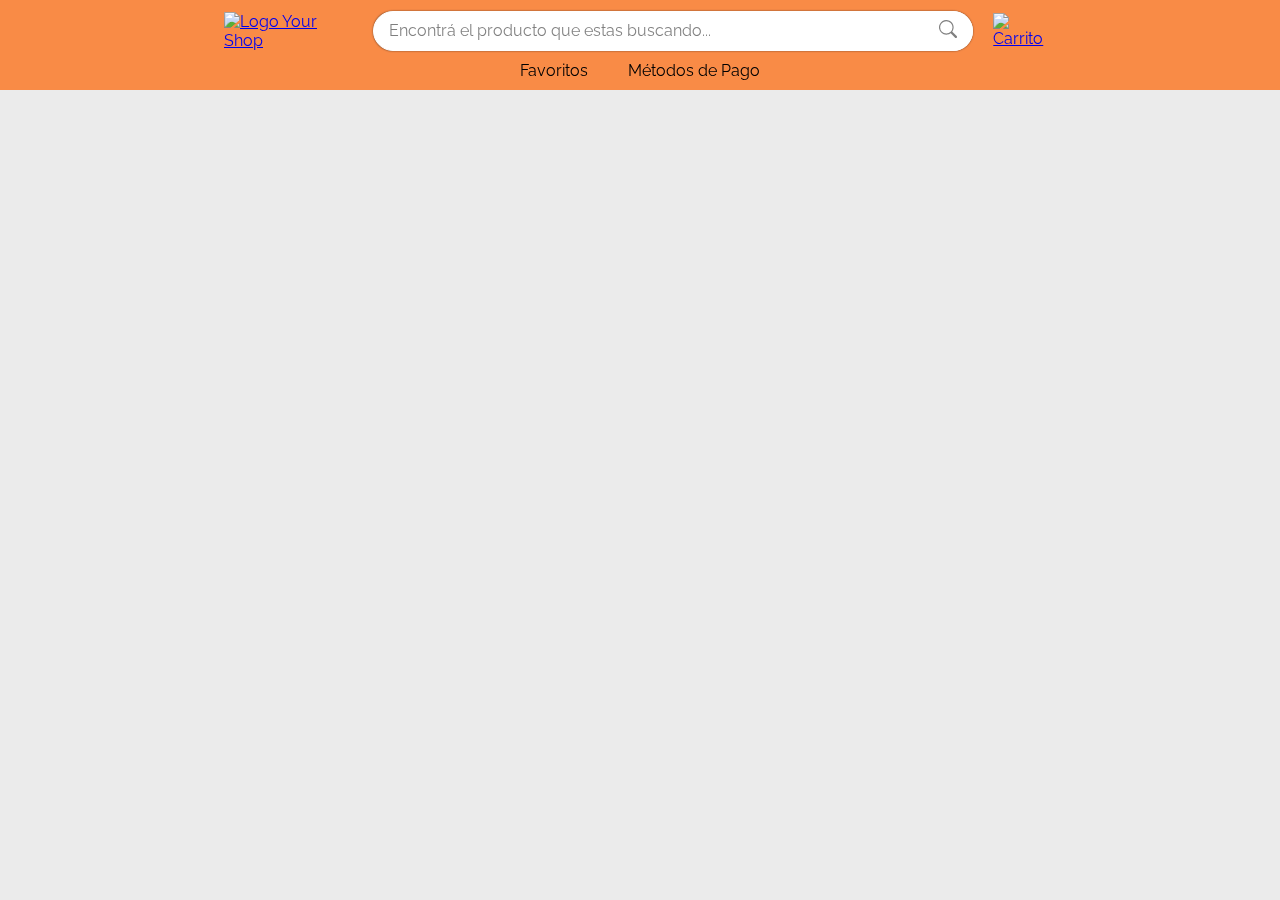
==== cart.html @ 0bfb7984 "Cree un carrusel en index y agregue las fotos del mismo en la carpeta images" ====
<!DOCTYPE html>
<html lang="en">
<head>
  <meta charset="UTF-8">
  <meta name="viewport" content="width=device-width, initial-scale=1.0">
  <link href="https://cdn.jsdelivr.net/npm/bootstrap@5.3.1/dist/css/bootstrap.min.css" rel="stylesheet" integrity="sha384-4bw+/aepP/YC94hEpVNVgiZdgIC5+VKNBQNGCHeKRQN+PtmoHDEXuppvnDJzQIu9" crossorigin="anonymous">
  <link rel="preconnect" href="https://fonts.googleapis.com">
  <link rel="preconnect" href="https://fonts.gstatic.com" crossorigin>
  <link href="https://fonts.googleapis.com/css2?family=Raleway&display=swap" rel="stylesheet">
  <script src="https://cdn.jsdelivr.net/npm/sweetalert2@11"></script>
  <script src="sweetalert2.min.js"></script>
  <link rel="stylesheet" href="sweetalert2.min.css">
  <link rel="stylesheet" href="css/styles.css">
  <title>YourShop</title>
</head>
<body>
  <header>
    <nav class="nav" id="nav">
      <div class="nav-top" id="nav-top">
        <a href="index.html"><img class="nav-top-logo" src="images/logo-shop.png" alt="Logo Your Shop"></a>
        <div class="nav-top-search">
          <a href="index.html">
            <input id="inputBusqueda" class="nav-top-search-input" type="text" placeholder="Encontrá el producto que estas buscando...">
            <button id="botonBusqueda" class="nav-top-search-button" type="submit"><svg xmlns="http://www.w3.org/2000/svg"fill="currentColor" class="bi bi-search " viewBox="0 0 16 16" title="Buscar" alt="Boton para buscar">
              <path d="M11.742 10.344a6.5 6.5 0 1 0-1.397 1.398h-.001c.03.04.062.078.098.115l3.85 3.85a1 1 0 0 0 1.415-1.414l-3.85-3.85a1.007 1.007 0 0 0-.115-.1zM12 6.5a5.5 5.5 0 1 1-11 0 5.5 5.5 0 0 1 11 0z"/>
            </svg></button>
          </a>
        </div>
        <a href="cart.html"><img class="nav-top-cart" src="images/shop-cart.png" alt="Carrito"></a>
      </div>
      <ul class="nav-bott">
        <li><a class="nav-bott-link" href="favorites.html">Favoritos</a></li>
        <li><a class="nav-bott-link" href="index.html#metodosPago">Métodos de Pago</a></li>
      </ul>
    </nav>
  </header>
  <main>
    <section id= "seccionCarrito" class="seccionCarrito">
      <div id="listaDeCarrito">
      </div>
    </section>
  </main>
  <script src="scripts/main.js"></script>
</body>
</html>
---- css/styles.css ----
* {
  box-sizing: border-box;
  margin: 0;
  padding: 0;
  font-family: "Raleway", sans-serif;
  line-height: normal;
}

header {
  display: flex;
  flex-direction: row;
  align-items: center;
  justify-content: center;
  background-color: rgba(255, 98, 0, 0.7);
  position: fixed;
  backdrop-filter: blur(8px);
  width: 100%;
  height: 90px;
  z-index: 2;
}

.nav {
  display: flex;
  flex-direction: column;
  align-items: center;
  gap: 10px;
  padding: 10px 0px;
  width: 65%;
}
.nav-top {
  display: flex;
  flex-direction: row;
  align-items: center;
  align-items: center;
  width: 100%;
  justify-content: space-around;
  gap: 20px;
}
.nav-top-logo {
  height: 40px;
}
.nav-top-search {
  display: flex;
  flex-direction: row;
  align-items: center;
  position: relative;
  align-items: center;
}
.nav-top-search-input {
  width: 600px;
  height: 40px;
  padding: 10px 15px;
  font-size: 16px;
  border: solid 1.5px white;
  border-radius: 40px;
  box-shadow: 0px 0px 2px rgba(0, 0, 0, 0.6);
  outline: none;
}
.nav-top-search-input::placeholder {
  color: rgba(0, 0, 0, 0.5019607843);
}
.nav-top-search-input:focus {
  outline: solid 1.5px rgba(0, 0, 0, 0.2);
}
.nav-top-search-button {
  width: 50px;
  height: 40px;
  border-radius: 40px;
  border-top-left-radius: 0px;
  border-bottom-left-radius: 0px;
  position: absolute;
  right: 0px;
  background: white;
  border: none;
  transition: 0.5s;
}
.nav-top-search-button:hover {
  background: #252525;
}
.nav-top-search-button:hover .bi-search {
  transition: 0.5s;
  color: white;
}
.nav-top-cart {
  width: 40px;
  height: 40px;
  transition: 0.4s;
}
.nav-top-cart:hover {
  transform: translate(0px, -2px);
}
.nav-bott {
  display: flex;
  flex-direction: row;
  align-items: center;
  list-style: none;
  gap: 40px;
  justify-content: center;
  padding: 0;
  margin: 0;
  font-size: 16px;
}
.nav-bott-link {
  text-decoration: none;
  color: black;
  font-size: 16px;
  transition: 0.3s;
}
.nav-bott-link:hover {
  color: white;
}

.bi-search {
  color: rgba(0, 0, 0, 0.5);
  width: 18px;
}

body {
  background-color: #ebebeb;
}

main {
  display: flex;
  flex-direction: column;
  align-items: center;
}

.productoEncontrado {
  display: flex;
  flex-direction: column;
  padding-bottom: 0;
  position: relative;
  align-items: center;
  gap: 5px;
  width: 250px;
  height: 390px;
  background-color: white;
  border-radius: 4px;
  box-shadow: 0px 0px 2px rgba(0, 0, 0, 0.3);
  transition: 0.3s;
}
.productoEncontrado:hover {
  box-shadow: 0px 0px 8px rgba(0, 0, 0, 0.4);
}
.productoEncontrado p {
  width: 100%;
  text-align: left;
  font-size: 12px;
  padding: 0px 15px;
  margin: 0;
}
.productoEncontrado button {
  position: absolute;
  bottom: 0;
  cursor: pointer;
  border: none;
  height: 30px;
  font-size: 12px;
  border-top: solid 1px #ebebeb;
  background-color: white;
  margin-top: 10px;
  width: 100%;
  border-bottom-left-radius: 4px;
  border-bottom-right-radius: 4px;
  transition: 0.3s;
}
.productoEncontrado button:hover {
  background-color: rgb(255, 98, 0);
  color: white;
}
.productoEncontrado img {
  width: 240px;
  padding: 5px;
  object-fit: cover;
}
.productoEncontrado svg {
  position: absolute;
  cursor: pointer;
  top: 15px;
  right: 15px;
  color: #afaeae;
  background-color: white;
}
.productoEncontrado svg path {
  width: 100%;
  height: 100%;
}

.sectionBusqueda {
  display: flex;
  flex-direction: column;
  width: 100%;
  align-items: center;
  padding-top: 95px;
}
.sectionBusqueda h3 {
  font-size: 20px;
  font-weight: bold;
  text-align: center;
  color: black;
  padding: 10px;
  width: 100%;
  margin: 0;
}

.resultadoBusquedaDiv {
  width: 60%;
  display: flex;
  flex-direction: row;
  align-items: center;
  flex-wrap: wrap;
  gap: 25px;
  justify-content: center;
}

.titulo-pag {
  margin: 0;
  padding-top: 110px;
  padding-bottom: 20px;
  font-weight: normal;
  font-size: 20px;
}

.productos {
  display: flex;
  flex-direction: row;
  align-items: center;
  justify-content: space-around;
  flex-wrap: wrap;
  width: 60%;
  gap: 15px;
}

.productoGeneral {
  display: flex;
  flex-direction: row;
  align-items: center;
  padding: 5px;
  align-items: center;
  justify-content: center;
  gap: 5px;
  width: 350px;
  background-color: white;
  border-radius: 4px;
  box-shadow: 0px 0px 2px rgba(0, 0, 0, 0.3);
  transition: 0.3s;
}
.productoGeneral img {
  width: 150px;
  left: 0;
}
.productoGeneral p {
  width: 100%;
  text-align: left;
  font-size: 12px;
  margin: 0;
}
.productoGeneral h3 {
  font-size: 18px;
  margin: 0;
}

.tituloProductos {
  font-size: 20px;
  padding-top: 10px;
  padding-bottom: 5px;
  margin: 0;
  font-weight: bold;
}

.metodosPago {
  margin: 40px 0px;
  padding: 20px;
  width: 60%;
  border-radius: 4px;
  text-align: center;
  background-color: white;
  box-shadow: 0px 0px 2px rgba(0, 0, 0, 0.3);
  transition: 0.4s;
}
.metodosPago:hover {
  transform: translate(0px, -5px);
  box-shadow: 0px 5px 10px rgba(0, 0, 0, 0.215);
}
.metodosPago h3, .metodosPago p {
  margin: 0;
}
.metodosPago-imagenes {
  display: flex;
  flex-direction: row;
  align-items: center;
  justify-content: space-around;
}
.metodosPago-imagenes img {
  width: 300px;
}
.metodosPago-imagenes img:nth-child(2) {
  border-left: solid 4px #ebebeb;
  width: 450px;
}

svg.favoritosActivado {
  transition: 0.3s;
  color: rgb(255, 98, 0);
}

.bi-x {
  height: 25px;
  transition: 0.3s;
}
.bi-x:hover {
  color: rgb(0, 0, 0);
}

.bi-heart-fill {
  height: 20px;
}

.carrusel {
  width: 60%;
  align-items: center;
  position: relative;
  height: 300px;
  overflow: hidden;
  margin-top: 15px;
  border-radius: 5px;
}
.carrusel-portada {
  width: 300%; /*si son 4 imgs serian 400%*/
  height: 100%;
  display: flex;
  transition: all ease 0.6s;
}
.carrusel-portada-img {
  width: 33.3333333333%;
  height: 100%;
}
.carrusel-portada-img img {
  width: 100%;
  height: 100%;
  object-fit: cover;
}
.carrusel-btn-izq, .carrusel-btn-der {
  display: flex;
  position: absolute;
  top: 50%;
  font-size: 10px;
  background-color: transparent;
  border-radius: 50%;
  padding: 5px;
  cursor: pointer;
  color: rgba(0, 0, 0, 0.3);
  transform: translate(0, -50%);
  transition: 0.5s ease;
  user-select: none;
}
.carrusel-btn-izq:hover, .carrusel-btn-der:hover {
  color: rgba(0, 0, 0, 0.8);
}
.carrusel-btn-der {
  right: 0;
}
.carrusel-btn-izq {
  left: 0;
}

.seccionFav {
  display: flex;
  flex-direction: column;
  width: 100%;
  align-items: center;
  padding-top: 95px;
  padding-bottom: 40px;
}
.seccionFav h3 {
  font-size: 20px;
  font-weight: bold;
  text-align: center;
  color: black;
  padding: 10px;
  width: 100%;
  margin: 0;
}

svg.eliminarFav {
  transition: 0.3s;
}
svg.eliminarFav :hover {
  color: black;
}

.seccionCarrito {
  width: 100%;
  padding-top: 115px;
  padding-bottom: 50px;
  display: flex;
  flex-direction: column;
  align-items: center;
}

#listaDeCarrito {
  width: 100%;
  display: flex;
  flex-direction: column;
  align-items: center;
  gap: 20px;
}

.productoEnCarrito {
  display: flex;
  flex-direction: row;
  align-items: center;
  align-items: center;
  width: 50%;
  border-radius: 5px;
  padding-right: 30px;
  justify-content: space-between;
  box-shadow: 0px 0px 5px rgba(0, 0, 0, 0.2);
  background-color: white;
  height: 135px;
}
.productoEnCarrito img {
  height: 90%;
  border-radius: 5px;
}
.productoEnCarrito h3 {
  font-size: 28px;
  width: 200px;
}
.productoEnCarrito div {
  width: 400px;
}
.productoEnCarrito div h4 {
  font-size: 25px;
  font-weight: bold;
  text-align: left;
  margin: 0;
}
.productoEnCarrito div p {
  font-size: 15px;
  font-weight: normal;
  text-align: left;
  margin: 0;
}
.productoEnCarrito button {
  border: none;
  background: none;
  width: 20px;
  height: 20px;
  transition: 0.3s;
}
.productoEnCarrito button:hover {
  transform: translate(0px, -3px);
}
.productoEnCarrito button img {
  transition: 0.3s;
  width: 20px;
  height: 20px;
}

/*# sourceMappingURL=styles.css.map */
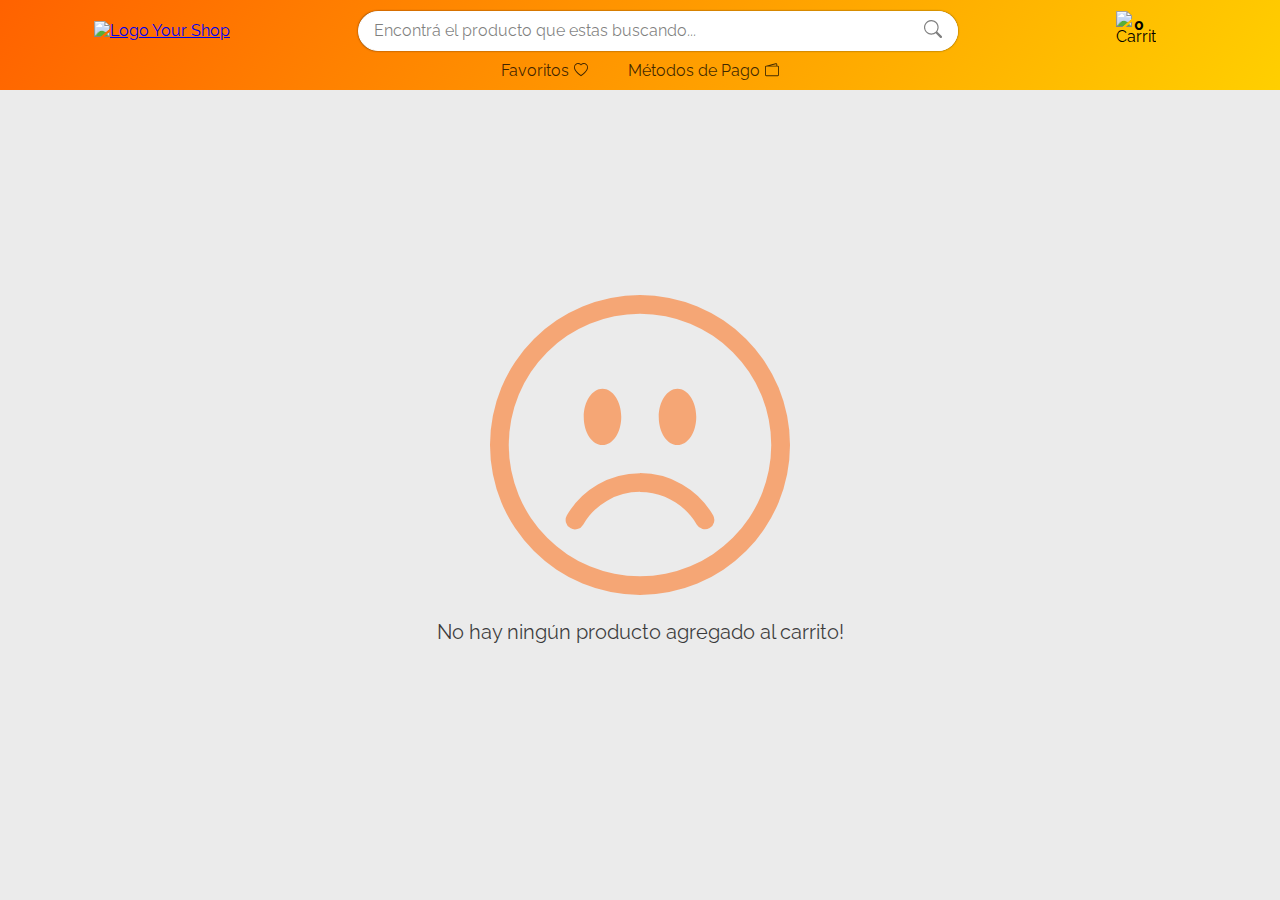
==== commit b7138658: "Elimine el formulario del index, agregue botones para sumar la cantidad del producto en el carrito" ====
--- a/cart.html
+++ b/cart.html
@@ -7,9 +7,7 @@
   <link rel="preconnect" href="https://fonts.googleapis.com">
   <link rel="preconnect" href="https://fonts.gstatic.com" crossorigin>
   <link href="https://fonts.googleapis.com/css2?family=Raleway&display=swap" rel="stylesheet">
-  <script src="https://cdn.jsdelivr.net/npm/sweetalert2@11"></script>
-  <script src="sweetalert2.min.js"></script>
-  <link rel="stylesheet" href="sweetalert2.min.css">
+  <link rel="icon" href="images/yourShop-logo.png">
   <link rel="stylesheet" href="css/styles.css">
   <title>YourShop</title>
 </head>
@@ -26,20 +24,29 @@
             </svg></button>
           </a>
         </div>
-        <a href="cart.html"><img class="nav-top-cart" src="images/shop-cart.png" alt="Carrito"></a>
+        <a href="cart.html" class="nav-top-cart" title="Carrito"><img src="images/shop-cart.png" alt="Carrito" >
+          <h5 id="contadorCarrito"></h5>
+        </a>
       </div>
       <ul class="nav-bott">
-        <li><a class="nav-bott-link" href="favorites.html">Favoritos</a></li>
-        <li><a class="nav-bott-link" href="index.html#metodosPago">Métodos de Pago</a></li>
+        <li><a class="nav-bott-link" href="favorites.html">Favoritos<svg xmlns="http://www.w3.org/2000/svg" fill="currentColor" class="bi bi-heart" viewBox="0 0 16 16">
+          <path d="m8 2.748-.717-.737C5.6.281 2.514.878 1.4 3.053c-.523 1.023-.641 2.5.314 4.385.92 1.815 2.834 3.989 6.286 6.357 3.452-2.368 5.365-4.542 6.286-6.357.955-1.886.838-3.362.314-4.385C13.486.878 10.4.28 8.717 2.01L8 2.748zM8 15C-7.333 4.868 3.279-3.04 7.824 1.143c.06.055.119.112.176.171a3.12 3.12 0 0 1 .176-.17C12.72-3.042 23.333 4.867 8 15z"/>
+        </svg></a></li>
+        <li><a class="nav-bott-link" href="index.html#metodosPago">Métodos de Pago<svg xmlns="http://www.w3.org/2000/svg" fill="currentColor" class="bi bi-wallet2" viewBox="0 0 16 16">
+          <path d="M12.136.326A1.5 1.5 0 0 1 14 1.78V3h.5A1.5 1.5 0 0 1 16 4.5v9a1.5 1.5 0 0 1-1.5 1.5h-13A1.5 1.5 0 0 1 0 13.5v-9a1.5 1.5 0 0 1 1.432-1.499L12.136.326zM5.562 3H13V1.78a.5.5 0 0 0-.621-.484L5.562 3zM1.5 4a.5.5 0 0 0-.5.5v9a.5.5 0 0 0 .5.5h13a.5.5 0 0 0 .5-.5v-9a.5.5 0 0 0-.5-.5h-13z"/>
+        </svg></a></li>
       </ul>
     </nav>
   </header>
   <main>
-    <section id= "seccionCarrito" class="seccionCarrito">
+    <section id="seccionCarrito" class="seccionCarrito">
       <div id="listaDeCarrito">
       </div>
+      <div id="precioFinal"></div>
     </section>
   </main>
+  <script src="https://cdn.jsdelivr.net/npm/sweetalert2@11"></script>
+  <script src="https://cdn.jsdelivr.net/npm/bootstrap@5.3.1/dist/js/bootstrap.bundle.min.js" integrity="sha384-HwwvtgBNo3bZJJLYd8oVXjrBZt8cqVSpeBNS5n7C8IVInixGAoxmnlMuBnhbgrkm" crossorigin="anonymous"></script>
   <script src="scripts/main.js"></script>
 </body>
 </html>--- a/css/styles.css
+++ b/css/styles.css
@@ -11,7 +11,8 @@
   flex-direction: row;
   align-items: center;
   justify-content: center;
-  background-color: rgba(255, 98, 0, 0.7);
+  background: rgb(255, 98, 0);
+  background: linear-gradient(127deg, rgb(255, 98, 0) 0%, rgb(255, 207, 0) 100%);
   position: fixed;
   backdrop-filter: blur(8px);
   width: 100%;
@@ -25,7 +26,7 @@
   align-items: center;
   gap: 10px;
   padding: 10px 0px;
-  width: 65%;
+  width: 1200px;
 }
 .nav-top {
   display: flex;
@@ -82,12 +83,37 @@
   color: white;
 }
 .nav-top-cart {
+  display: flex;
+  flex-direction: row;
+  align-items: center;
+  position: relative;
+  align-items: center;
+  justify-content: center;
+  text-decoration: none;
+  color: black;
+  transition: 0.4s;
+  width: 100px;
+}
+.nav-top-cart:hover {
+  transform: translate(0px, -2px);
+}
+.nav-top-cart img {
   width: 40px;
   height: 40px;
+}
+.nav-top-cart h5 {
+  display: flex;
+  flex-direction: row;
+  align-items: center;
   transition: 0.4s;
-}
-.nav-top-cart:hover {
-  transform: translate(0px, -2px);
+  align-items: center;
+  justify-content: center;
+  width: 20px;
+  height: 20px;
+  top: 11%;
+  right: 37.5%;
+  position: absolute;
+  font-size: 16px;
 }
 .nav-bott {
   display: flex;
@@ -101,13 +127,24 @@
   font-size: 16px;
 }
 .nav-bott-link {
+  display: flex;
+  flex-direction: row;
+  align-items: center;
+  align-items: center;
+  gap: 5px;
   text-decoration: none;
+  color: rgba(0, 0, 0, 0.75);
+  font-size: 16px;
+  transition: 0.3s;
+}
+.nav-bott-link:hover {
   color: black;
-  font-size: 16px;
-  transition: 0.3s;
-}
-.nav-bott-link:hover {
-  color: white;
+}
+.nav-bott-link svg {
+  height: 14px;
+}
+.nav-bott-link .bi-person {
+  height: 18px;
 }
 
 .bi-search {
@@ -262,14 +299,13 @@
 
 .tituloProductos {
   font-size: 20px;
-  padding-top: 10px;
-  padding-bottom: 5px;
-  margin: 0;
-  font-weight: bold;
+  padding-top: 15px;
+  padding-bottom: 10px;
+  margin: 0;
 }
 
 .metodosPago {
-  margin: 40px 0px;
+  margin: 15px 0px;
   padding: 20px;
   width: 60%;
   border-radius: 4px;
@@ -278,10 +314,6 @@
   box-shadow: 0px 0px 2px rgba(0, 0, 0, 0.3);
   transition: 0.4s;
 }
-.metodosPago:hover {
-  transform: translate(0px, -5px);
-  box-shadow: 0px 5px 10px rgba(0, 0, 0, 0.215);
-}
 .metodosPago h3, .metodosPago p {
   margin: 0;
 }
@@ -326,13 +358,13 @@
   border-radius: 5px;
 }
 .carrusel-portada {
-  width: 300%; /*si son 4 imgs serian 400%*/
+  width: 400%; /*si son x imgs serian x * 100%*/
   height: 100%;
   display: flex;
   transition: all ease 0.6s;
 }
 .carrusel-portada-img {
-  width: 33.3333333333%;
+  width: 25%;
   height: 100%;
 }
 .carrusel-portada-img img {
@@ -343,13 +375,15 @@
 .carrusel-btn-izq, .carrusel-btn-der {
   display: flex;
   position: absolute;
+  width: 25px;
+  height: 25px;
   top: 50%;
   font-size: 10px;
   background-color: transparent;
   border-radius: 50%;
   padding: 5px;
   cursor: pointer;
-  color: rgba(0, 0, 0, 0.3);
+  color: rgba(0, 0, 0, 0.4);
   transform: translate(0, -50%);
   transition: 0.5s ease;
   user-select: none;
@@ -369,7 +403,7 @@
   flex-direction: column;
   width: 100%;
   align-items: center;
-  padding-top: 95px;
+  padding-top: 105px;
   padding-bottom: 40px;
 }
 .seccionFav h3 {
@@ -396,6 +430,7 @@
   display: flex;
   flex-direction: column;
   align-items: center;
+  gap: 30px;
 }
 
 #listaDeCarrito {
@@ -411,7 +446,7 @@
   flex-direction: row;
   align-items: center;
   align-items: center;
-  width: 50%;
+  width: 60%;
   border-radius: 5px;
   padding-right: 30px;
   justify-content: space-between;
@@ -426,6 +461,7 @@
 .productoEnCarrito h3 {
   font-size: 28px;
   width: 200px;
+  margin: 0;
 }
 .productoEnCarrito div {
   width: 400px;
@@ -442,20 +478,130 @@
   text-align: left;
   margin: 0;
 }
-.productoEnCarrito button {
+.productoEnCarrito #eliminarCart {
   border: none;
   background: none;
   width: 20px;
   height: 20px;
   transition: 0.3s;
 }
-.productoEnCarrito button:hover {
+.productoEnCarrito #eliminarCart:hover {
   transform: translate(0px, -3px);
 }
-.productoEnCarrito button img {
+.productoEnCarrito #eliminarCart img {
   transition: 0.3s;
   width: 20px;
   height: 20px;
 }
 
+.imagenVacio {
+  display: flex;
+  flex-direction: column;
+  align-items: center;
+  justify-content: center;
+  gap: 25px;
+  font-size: 20px;
+  margin-top: 150px;
+  color: rgba(0, 0, 0, 0.75);
+}
+.imagenVacio svg {
+  width: 300px;
+  height: 300px;
+  color: rgba(255, 98, 0, 0.5);
+}
+
+.precioFinal {
+  display: flex;
+  flex-direction: row;
+  align-items: center;
+  align-items: center;
+  justify-content: space-between;
+  width: 60%;
+  padding-top: 10px;
+  border-top: solid 1px #252525;
+}
+.precioFinal h3 {
+  font-size: 30px;
+  margin: 0;
+}
+.precioFinal button {
+  border: none;
+  border-radius: 5px;
+  font-size: 20px;
+  padding: 15px 15px;
+  transition: ease-out 0.3s;
+  background-color: black;
+  color: white;
+}
+.precioFinal button:hover {
+  background-color: rgb(255, 98, 0);
+  color: white;
+}
+
+.precioCarritoDiv {
+  display: flex;
+  flex-direction: row;
+  align-items: center;
+  justify-content: space-around;
+  align-items: center;
+}
+.precioCarritoDiv h3 {
+  margin: 0;
+  width: 150px;
+}
+
+.cantidad {
+  display: flex;
+  flex-direction: row;
+  align-items: center;
+  justify-content: center;
+}
+.cantidad input {
+  width: 40px;
+  color: black;
+  background-color: rgba(255, 98, 0, 0.4);
+  border: none;
+  height: 30px;
+  text-align: center;
+  margin: 0;
+  outline: none;
+}
+.cantidad button {
+  display: flex;
+  flex-direction: row;
+  align-items: center;
+  align-items: center;
+  justify-content: center;
+  background-color: rgba(255, 98, 0, 0.7);
+  height: 30px;
+  width: 30px;
+  font-size: 20px;
+  border: none;
+}
+.cantidad input[type=number]::-webkit-inner-spin-button,
+.cantidad input[type=number]::-webkit-outer-spin-button {
+  -webkit-appearance: none;
+  margin: 0;
+}
+.cantidad #sumaBtn {
+  border-top-right-radius: 15px;
+  border-bottom-right-radius: 15px;
+  outline: none;
+  transition: 0.4s;
+}
+.cantidad #sumaBtn:hover {
+  background-color: rgb(255, 98, 0);
+  color: white;
+}
+.cantidad #restaBtn {
+  border-top-left-radius: 15px;
+  border-bottom-left-radius: 15px;
+  outline: none;
+  transition: 0.4s;
+}
+.cantidad #restaBtn:hover {
+  background-color: rgb(255, 98, 0);
+  color: white;
+}
+
 /*# sourceMappingURL=styles.css.map */
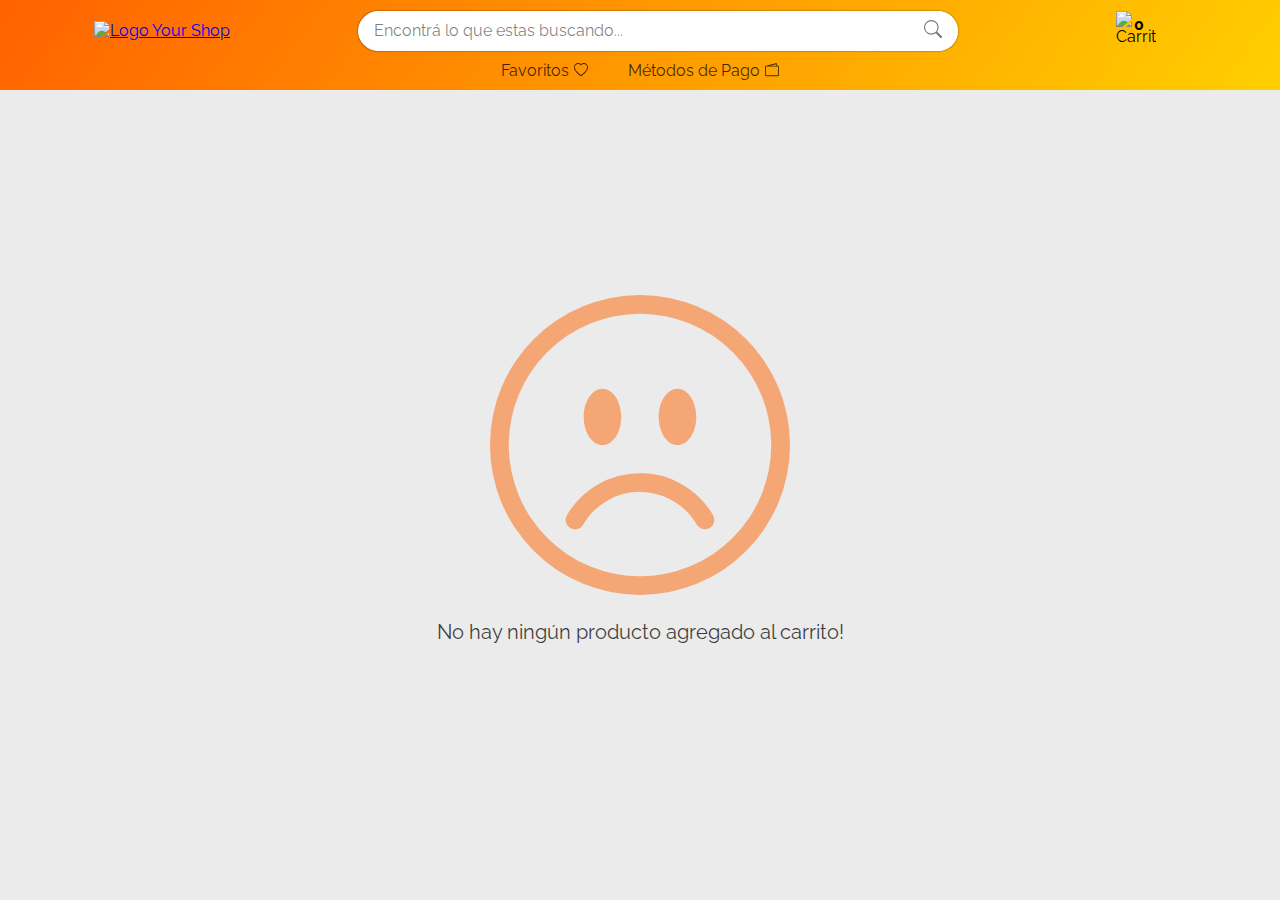
==== commit b25abae7: "Agregue mediaqueries a las 3 paginas, falta terminar la de carrito y hacer mediaqueries de tablet y " ====
--- a/cart.html
+++ b/cart.html
@@ -16,14 +16,12 @@
     <nav class="nav" id="nav">
       <div class="nav-top" id="nav-top">
         <a href="index.html"><img class="nav-top-logo" src="images/logo-shop.png" alt="Logo Your Shop"></a>
-        <div class="nav-top-search">
-          <a href="index.html">
-            <input id="inputBusqueda" class="nav-top-search-input" type="text" placeholder="Encontrá el producto que estas buscando...">
+          <a class="nav-top-search" href="index.html">
+            <input id="inputBusqueda" class="nav-top-search-input" type="text" placeholder="Encontrá lo que estas buscando...">
             <button id="botonBusqueda" class="nav-top-search-button" type="submit"><svg xmlns="http://www.w3.org/2000/svg"fill="currentColor" class="bi bi-search " viewBox="0 0 16 16" title="Buscar" alt="Boton para buscar">
               <path d="M11.742 10.344a6.5 6.5 0 1 0-1.397 1.398h-.001c.03.04.062.078.098.115l3.85 3.85a1 1 0 0 0 1.415-1.414l-3.85-3.85a1.007 1.007 0 0 0-.115-.1zM12 6.5a5.5 5.5 0 1 1-11 0 5.5 5.5 0 0 1 11 0z"/>
             </svg></button>
           </a>
-        </div>
         <a href="cart.html" class="nav-top-cart" title="Carrito"><img src="images/shop-cart.png" alt="Carrito" >
           <h5 id="contadorCarrito"></h5>
         </a>
@@ -40,8 +38,7 @@
   </header>
   <main>
     <section id="seccionCarrito" class="seccionCarrito">
-      <div id="listaDeCarrito">
-      </div>
+      <div id="listaDeCarrito"></div>
       <div id="precioFinal"></div>
     </section>
   </main>
--- a/css/styles.css
+++ b/css/styles.css
@@ -41,6 +41,7 @@
   height: 40px;
 }
 .nav-top-search {
+  text-decoration: none;
   display: flex;
   flex-direction: row;
   align-items: center;
@@ -228,16 +229,7 @@
   flex-direction: column;
   width: 100%;
   align-items: center;
-  padding-top: 95px;
-}
-.sectionBusqueda h3 {
-  font-size: 20px;
-  font-weight: bold;
-  text-align: center;
-  color: black;
-  padding: 10px;
-  width: 100%;
-  margin: 0;
+  padding-top: 105px;
 }
 
 .resultadoBusquedaDiv {
@@ -406,21 +398,13 @@
   padding-top: 105px;
   padding-bottom: 40px;
 }
-.seccionFav h3 {
-  font-size: 20px;
-  font-weight: bold;
-  text-align: center;
-  color: black;
-  padding: 10px;
-  width: 100%;
-  margin: 0;
-}
-
-svg.eliminarFav {
+
+.bi-x {
+  height: 35px;
   transition: 0.3s;
 }
-svg.eliminarFav :hover {
-  color: black;
+.bi-x:hover {
+  color: rgb(0, 0, 0);
 }
 
 .seccionCarrito {
@@ -448,7 +432,6 @@
   align-items: center;
   width: 60%;
   border-radius: 5px;
-  padding-right: 30px;
   justify-content: space-between;
   box-shadow: 0px 0px 5px rgba(0, 0, 0, 0.2);
   background-color: white;
@@ -527,13 +510,17 @@
 .precioFinal button {
   border: none;
   border-radius: 5px;
+  width: 200px;
   font-size: 20px;
   padding: 15px 15px;
-  transition: ease-out 0.3s;
+  transition: ease-in-out 0.4s;
   background-color: black;
   color: white;
 }
 .precioFinal button:hover {
+  box-shadow: 0px 0px 5px rgb(255, 98, 0);
+  text-shadow: 0px 0px 3px black;
+  width: 250px;
   background-color: rgb(255, 98, 0);
   color: white;
 }
@@ -557,11 +544,12 @@
   justify-content: center;
 }
 .cantidad input {
-  width: 40px;
+  width: 50px;
   color: black;
-  background-color: rgba(255, 98, 0, 0.4);
+  background-color: rgba(255, 98, 0, 0.3);
   border: none;
   height: 30px;
+  font-size: 20px;
   text-align: center;
   margin: 0;
   outline: none;
@@ -574,8 +562,9 @@
   justify-content: center;
   background-color: rgba(255, 98, 0, 0.7);
   height: 30px;
-  width: 30px;
-  font-size: 20px;
+  width: 40px;
+  font-size: 25px;
+  font-weight: bold;
   border: none;
 }
 .cantidad input[type=number]::-webkit-inner-spin-button,
@@ -604,4 +593,441 @@
   color: white;
 }
 
+.actualizarPrecioFinal-oculto {
+  display: none;
+}
+
+.actualizarPrecioFinal {
+  font-size: 15px;
+  cursor: pointer;
+  transition: 0.4s;
+  padding: 5px;
+  border-radius: 5px;
+  text-align: center;
+  background-color: red;
+  color: white;
+}
+.actualizarPrecioFinal:hover {
+  background-color: rgb(255, 98, 0);
+}
+
+@media (max-width: 576px) {
+  header {
+    justify-content: center;
+    height: 90px;
+    width: 100%;
+    padding: 5px;
+  }
+  .nav {
+    gap: 10px;
+    width: 95%;
+  }
+  .nav-top {
+    width: 100%;
+    gap: 10px;
+  }
+  .nav-top-logo {
+    height: 20px;
+  }
+  .nav-top-search {
+    width: 80%;
+    text-decoration: none;
+  }
+  .nav-top-search-input {
+    width: 100%;
+    height: 40px;
+    font-size: 1.4vh;
+  }
+  .nav-top-search-input:focus {
+    outline: none;
+  }
+  .nav-top-search-button {
+    width: 30px;
+    right: 5px;
+  }
+  .nav-top-search-button .bi-search {
+    height: 15px;
+  }
+  .nav-top-search-button:hover {
+    background: none;
+  }
+  .nav-top-search-button:hover .bi-search {
+    color: rgba(0, 0, 0, 0.5);
+  }
+  .nav-top-cart {
+    width: 30px;
+  }
+  .nav-top-cart:hover {
+    transform: translate(0px, 0px);
+  }
+  .nav-top-cart img {
+    width: 30px;
+    height: 30px;
+  }
+  .nav-top-cart h5 {
+    top: 5%;
+    right: 3.5px;
+    font-size: 12px;
+  }
+  .nav-bott {
+    justify-content: space-between;
+  }
+  .nav-bott-link {
+    gap: 5px;
+    color: black;
+    font-size: 14px;
+    transition: 0.3s;
+  }
+  .nav-bott-link:hover {
+    color: black;
+  }
+  .nav-bott-link svg {
+    height: 12px;
+  }
+  .nav-bott-link .bi-person {
+    height: 18px;
+  }
+  .carrusel {
+    width: 95%;
+    height: auto;
+    margin-top: 0px;
+    border-radius: 5px;
+  }
+  .carrusel-btn-izq, .carrusel-btn-der {
+    width: 10px;
+    height: 10px;
+    padding: 0px;
+    cursor: pointer;
+    color: rgba(0, 0, 0, 0.5);
+  }
+  .carrusel-btn-izq:hover, .carrusel-btn-der:hover {
+    color: rgba(0, 0, 0, 0.5);
+  }
+  .carrusel-btn-der {
+    right: 0px;
+  }
+  .carrusel-btn-izq {
+    left: 0px;
+  }
+  .tituloProductos {
+    font-size: 12px;
+    text-align: center;
+    padding-top: 10px;
+    padding-bottom: 10px;
+    margin: 0;
+  }
+  .productos {
+    display: flex;
+    flex-direction: row;
+    align-items: center;
+    justify-content: space-around;
+    flex-wrap: wrap;
+    width: 95%;
+    gap: 15px;
+  }
+  .productoGeneral {
+    display: flex;
+    flex-direction: column;
+    align-items: center;
+    padding: 5px;
+    width: 30%;
+    height: 170px;
+    transition: 0.3s;
+  }
+  .productoGeneral img {
+    width: 100%;
+    height: 100px;
+    object-fit: cover;
+  }
+  .productoGeneral p {
+    font-size: 10px;
+  }
+  .productoGeneral h3 {
+    font-size: 12px;
+    font-weight: bold;
+  }
+  .metodosPago {
+    width: 95%;
+    padding: 15px;
+  }
+  .metodosPago h3, .metodosPago p {
+    margin: 0;
+  }
+  .metodosPago h3 {
+    font-size: 20px;
+  }
+  .metodosPago p {
+    font-size: 12px;
+  }
+  .metodosPago-imagenes img {
+    width: 45%;
+  }
+  .metodosPago-imagenes img:nth-child(2) {
+    border-left: solid 2px #ebebeb;
+    width: 45%;
+  }
+  .productoEncontrado {
+    display: flex;
+    flex-direction: column;
+    padding-bottom: 5px;
+    align-items: center;
+    gap: 0px;
+    width: 46.5%;
+    height: 260px;
+    box-shadow: 0px 0px 2px rgba(0, 0, 0, 0.3);
+  }
+  .productoEncontrado:hover {
+    box-shadow: 0px 0px 2px rgba(0, 0, 0, 0.3);
+  }
+  .productoEncontrado h3 {
+    font-size: 16px;
+    color: black;
+    font-weight: bold;
+    padding: 0;
+    padding-bottom: 0px;
+  }
+  .productoEncontrado p {
+    width: 100%;
+    text-align: left;
+    font-size: 12px;
+    padding: 0px 5px;
+    margin: 0;
+  }
+  .productoEncontrado button {
+    border: none;
+    height: 25px;
+    font-size: 12px;
+    background-color: rgb(255, 98, 0);
+    color: white;
+    margin-top: 0px;
+  }
+  .productoEncontrado img {
+    height: 150px;
+    width: 100%;
+    padding: 5px;
+    object-fit: cover;
+  }
+  .productoEncontrado svg {
+    top: 7px;
+    right: 7px;
+    color: #afaeae;
+    width: 20px;
+    height: 20px;
+  }
+  .productoEncontrado svg path {
+    width: 100%;
+    height: 100%;
+  }
+  svg.favoritosActivado {
+    transition: 0.3s;
+    color: rgb(255, 98, 0);
+  }
+  .sectionBusqueda {
+    width: 100%;
+    padding-top: 105px;
+    padding-bottom: 10px;
+  }
+  .resultadoBusquedaDiv {
+    width: 95%;
+    display: flex;
+    flex-direction: row;
+    align-items: center;
+    flex-wrap: wrap;
+    gap: 20px;
+    justify-content: space-between;
+  }
+  .imagenVacio {
+    gap: 10px;
+    text-align: center;
+    font-size: 16px;
+    margin-top: 200px;
+    color: rgba(0, 0, 0, 0.75);
+  }
+  .imagenVacio svg {
+    width: 200px;
+    height: 200px;
+    color: rgba(255, 98, 0, 0.5);
+  }
+  .seccionFav {
+    display: flex;
+    flex-direction: column;
+    width: 95%;
+    align-items: center;
+    padding-top: 105px;
+    padding-bottom: 20px;
+  }
+  .seccionCarrito {
+    width: 100%;
+    padding-top: 105px;
+    padding-bottom: 50px;
+    gap: 15px;
+  }
+  #listaDeCarrito {
+    width: 100%;
+    display: flex;
+    flex-direction: column;
+    gap: 15px;
+  }
+  .productoEnCarrito {
+    display: flex;
+    flex-direction: row;
+    align-items: center;
+    align-items: center;
+    width: 95%;
+    border-radius: 5px;
+    justify-content: space-between;
+    box-shadow: 0px 0px 5px rgba(0, 0, 0, 0.2);
+    background-color: white;
+    height: 120px;
+  }
+  .productoEnCarrito img {
+    height: 40%;
+    border-radius: 5px;
+  }
+  .productoEnCarrito h3 {
+    font-size: 16px;
+    width: 10%;
+    margin: 0;
+  }
+  .productoEnCarrito div {
+    width: 30%;
+  }
+  .productoEnCarrito div h4 {
+    width: 100%;
+    font-size: 12px;
+    font-weight: bold;
+    text-align: left;
+    margin: 0;
+  }
+  .productoEnCarrito div p {
+    font-size: 10px;
+    font-weight: normal;
+    text-align: left;
+    margin: 0;
+  }
+  .productoEnCarrito #eliminarCart {
+    width: 15px;
+    height: 15px;
+  }
+  .productoEnCarrito #eliminarCart:hover {
+    transform: translate(0px, 0px);
+  }
+  .productoEnCarrito #eliminarCart img {
+    width: 15px;
+    height: 15px;
+  }
+  .precioFinal {
+    display: flex;
+    flex-direction: row;
+    align-items: center;
+    align-items: center;
+    justify-content: space-between;
+    width: 95%;
+    padding-top: 10px;
+    border-top: solid 1px #252525;
+  }
+  .precioFinal h3 {
+    font-size: 30px;
+    margin: 0;
+  }
+  .precioFinal button {
+    border-radius: 5px;
+    width: 130px;
+    font-size: 16px;
+    padding: 10px 5px;
+    transition: ease-in-out 0.4s;
+    background-color: black;
+    color: white;
+  }
+  .precioFinal button:hover {
+    box-shadow: 0px 0px 5px rgb(255, 98, 0);
+    text-shadow: 0px 0px 3px black;
+    width: 250px;
+    background-color: rgb(255, 98, 0);
+    color: white;
+  }
+  .precioCarritoDiv {
+    display: flex;
+    flex-direction: row;
+    align-items: center;
+    justify-content: space-around;
+    align-items: center;
+  }
+  .precioCarritoDiv h3 {
+    margin: 0;
+    width: auto;
+  }
+  .cantidad {
+    display: flex;
+    flex-direction: row;
+    align-items: center;
+    justify-content: center;
+  }
+  .cantidad input {
+    width: 20px;
+    color: black;
+    background-color: rgba(255, 98, 0, 0.3);
+    border: none;
+    height: 20px;
+    font-size: 12px;
+    text-align: center;
+    margin: 0;
+    outline: none;
+  }
+  .cantidad button {
+    display: flex;
+    flex-direction: row;
+    align-items: center;
+    align-items: center;
+    justify-content: center;
+    background-color: rgba(255, 98, 0, 0.7);
+    height: 20px;
+    width: 25px;
+    font-size: 20px;
+    font-weight: bold;
+    border: none;
+  }
+  .cantidad input[type=number]::-webkit-inner-spin-button,
+  .cantidad input[type=number]::-webkit-outer-spin-button {
+    -webkit-appearance: none;
+    margin: 0;
+  }
+  .cantidad #sumaBtn {
+    border-top-right-radius: 15px;
+    border-bottom-right-radius: 15px;
+    outline: none;
+    transition: 0.4s;
+  }
+  .cantidad #sumaBtn:hover {
+    background-color: rgb(255, 98, 0);
+    color: white;
+  }
+  .cantidad #restaBtn {
+    border-top-left-radius: 15px;
+    border-bottom-left-radius: 15px;
+    outline: none;
+    transition: 0.4s;
+  }
+  .cantidad #restaBtn:hover {
+    background-color: rgb(255, 98, 0);
+    color: white;
+  }
+  .actualizarPrecioFinal-oculto {
+    display: none;
+  }
+  .actualizarPrecioFinal {
+    font-size: 15px;
+    cursor: pointer;
+    transition: 0.4s;
+    padding: 5px;
+    border-radius: 5px;
+    text-align: center;
+    background-color: red;
+    color: white;
+  }
+  .actualizarPrecioFinal:hover {
+    background-color: rgb(255, 98, 0);
+  }
+}
+
 /*# sourceMappingURL=styles.css.map */
